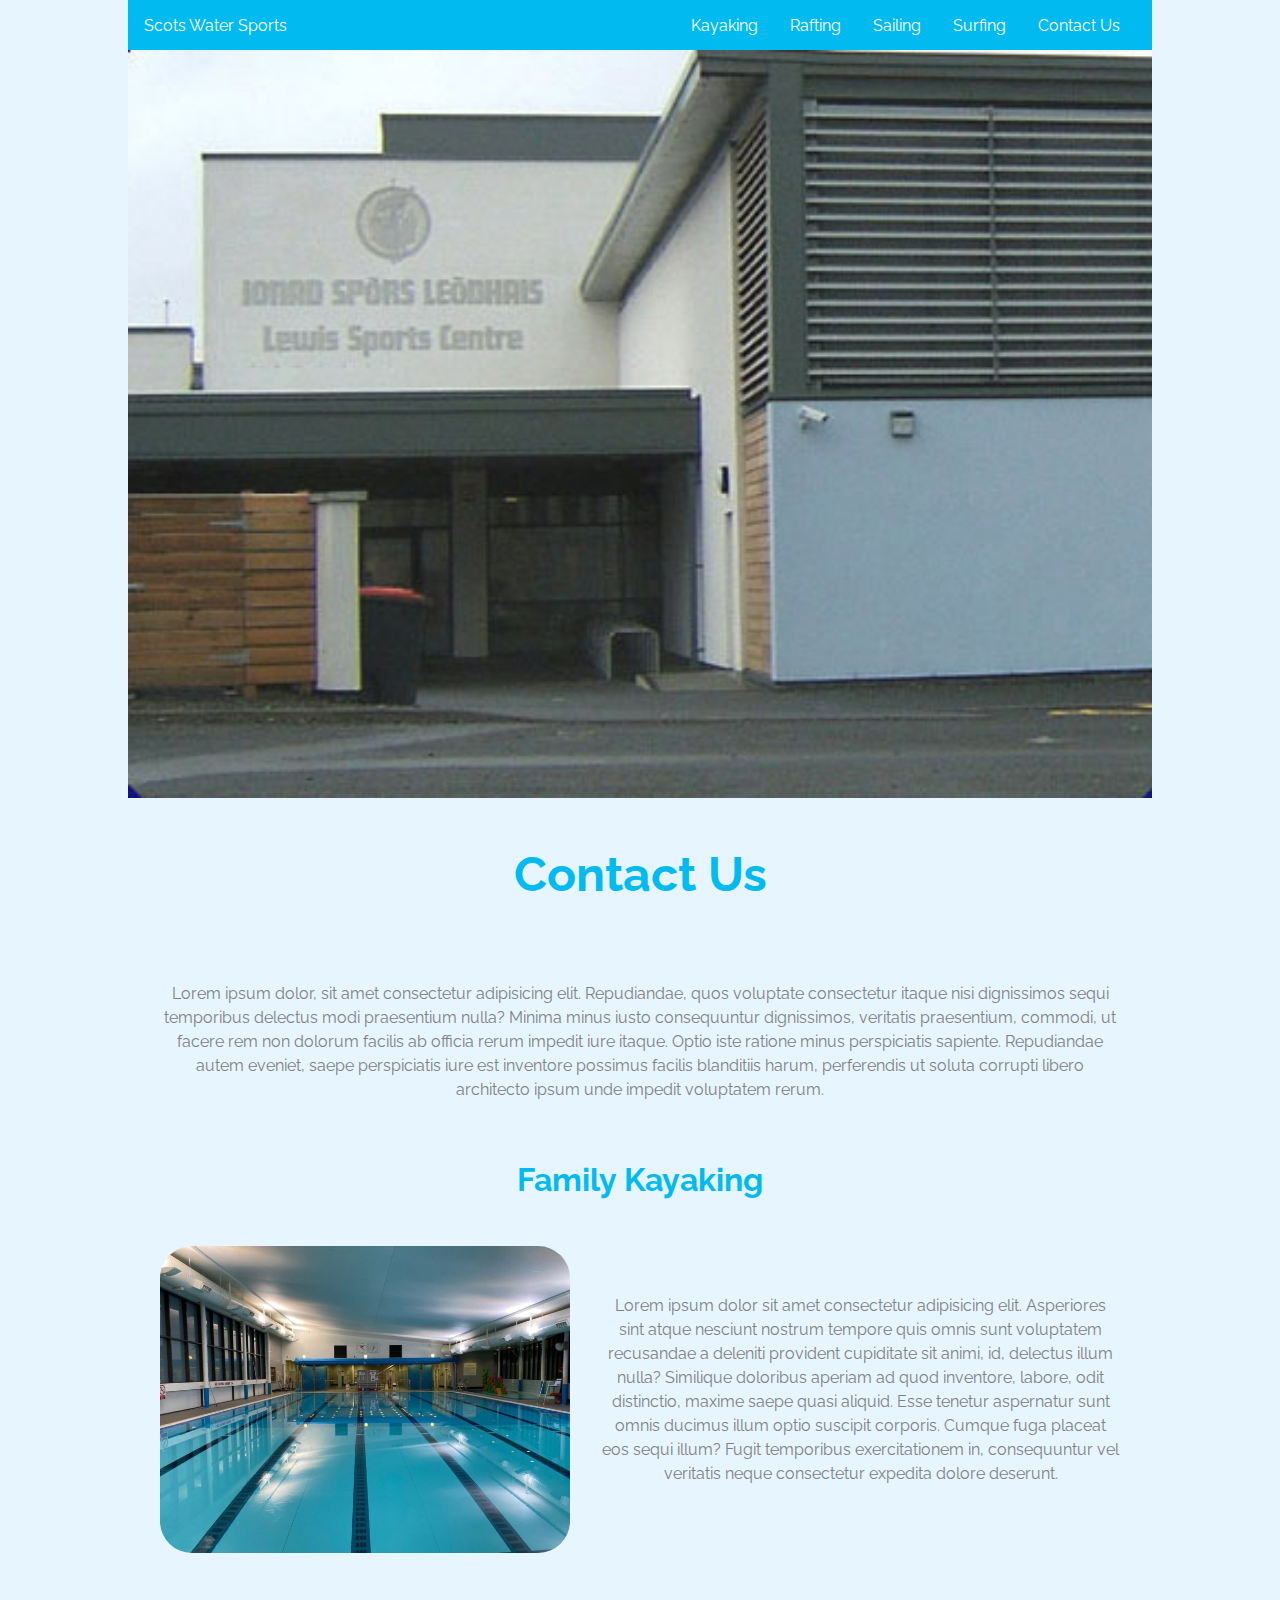
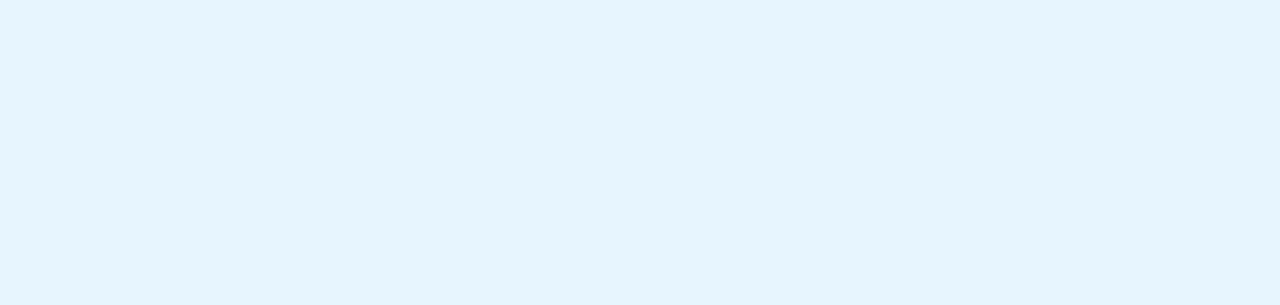
==== contact-us.html @ fa76a1b5 "final edit?" ====
<!DOCTYPE html>
<html lang="en">
  <head>
    <meta charset="UTF-8" />
    <meta name="viewport" content="width=device-width, initial-scale=1.0" />
    <title>Scots Water Sports</title>
    <link rel="stylesheet" href="styles.css" />
  </head>
  <body>
    <meta name="viewport" content="width=device-width, initial-scale=1" />
    <section class="top-nav">
      <a href="./index.html" class="logo"><div>Scots Water Sports</div></a>
      <input id="menu-toggle" type="checkbox" />
      <label class="menu-button-container" for="menu-toggle">
        <div class="menu-button"></div>
      </label>
      <ul class="menu">
        <li><a href="./kayaking.html">Kayaking</a></li>
        <li><a href="./rafting.html">Rafting</a></li>
        <li><a href="./sailing.html">Sailing</a></li>
        <li><a href="./surfing.html">Surfing</a></li>
        <li><a href="./contact-us.html">Contact Us</a></li>
      </ul>
    </section>
    <div class="hero">
      <img
        src="./images/lewis-sport-centre.jpg"
        alt="sport centre"
        class="kayakman"
      />
    </div>
    <h1>Contact Us</h1>
    <p>
      Lorem ipsum dolor, sit amet consectetur adipisicing elit. Repudiandae,
      quos voluptate consectetur itaque nisi dignissimos sequi temporibus
      delectus modi praesentium nulla? Minima minus iusto consequuntur
      dignissimos, veritatis praesentium, commodi, ut facere rem non dolorum
      facilis ab officia rerum impedit iure itaque. Optio iste ratione minus
      perspiciatis sapiente. Repudiandae autem eveniet, saepe perspiciatis iure
      est inventore possimus facilis blanditiis harum, perferendis ut soluta
      corrupti libero architecto ipsum unde impedit voluptatem rerum.
    </p>
    <h2>Family Kayaking</h2>
    <div class="flex-index">
      <img src="./images/swimming-pool.jpg" alt="swimming pool" />
      <p>
        Lorem ipsum dolor sit amet consectetur adipisicing elit. Asperiores sint
        atque nesciunt nostrum tempore quis omnis sunt voluptatem recusandae a
        deleniti provident cupiditate sit animi, id, delectus illum nulla?
        Similique doloribus aperiam ad quod inventore, labore, odit distinctio,
        maxime saepe quasi aliquid. Esse tenetur aspernatur sunt omnis ducimus
        illum optio suscipit corporis. Cumque fuga placeat eos sequi illum?
        Fugit temporibus exercitationem in, consequuntur vel veritatis neque
        consectetur expedita dolore deserunt.
      </p>
    </div>
    <div class="map">
      <iframe
        src="https://www.google.com/maps/embed?pb=!1m18!1m12!1m3!1d2101.861430665258!2d-6.381826922451893!3d58.210077674091785!2m3!1f0!2f0!3f0!3m2!1i1024!2i768!4f13.1!3m3!1m2!1s0x488df7d7aca97555%3A0xbeab91dcc4db89c8!2sLewis%20Sports%20Centre!5e0!3m2!1sen!2suk!4v1733062646223!5m2!1sen!2suk"
        width="400"
        height="300"
        style="border: 0"
        allowfullscreen=""
        loading="lazy"
        referrerpolicy="no-referrer-when-downgrade"
      ></iframe>
    </div>
  </body>
</html>
---- styles.css ----
@import url(https://fonts.googleapis.com/css?family=Raleway);
html,
body {
  margin: 0;
  height: 100%;
}

* {
  font-family: "Raleway";
  box-sizing: border-box;
}

.top-nav {
  display: flex;
  flex-direction: row;
  align-items: center;
  justify-content: space-between;
  background-color: #00baf0;
  /* background: linear-gradient(to left, #f46b45, #eea849); */
  color: #fff;
  height: 50px;
  padding: 1em;
}

.menu {
  display: flex;
  flex-direction: row;
  list-style-type: none;
  margin: 0;
  padding: 0;
}

.menu > li {
  margin: 0 1rem;
  overflow: hidden;
}

.menu-button-container {
  display: none;
  height: 100%;
  width: 30px;
  cursor: pointer;
  flex-direction: column;
  justify-content: center;
  align-items: center;
}

#menu-toggle {
  display: none;
}

.menu-button,
.menu-button::before,
.menu-button::after {
  display: block;
  background-color: #fff;
  position: absolute;
  height: 4px;
  width: 30px;
  transition: transform 400ms cubic-bezier(0.23, 1, 0.32, 1);
  border-radius: 2px;
}

.menu-button::before {
  content: "";
  margin-top: -8px;
}

.menu-button::after {
  content: "";
  margin-top: 8px;
}

#menu-toggle:checked + .menu-button-container .menu-button::before {
  margin-top: 0px;
  transform: rotate(405deg);
}

#menu-toggle:checked + .menu-button-container .menu-button {
  background: rgba(255, 255, 255, 0);
}

#menu-toggle:checked + .menu-button-container .menu-button::after {
  margin-top: 0px;
  transform: rotate(-405deg);
}
/* new css */
body {
  background-color: #e6f5ff;
}
.logo {
  text-decoration: none;
  color: inherit;
}
.menu > li > a {
  text-decoration: none;
  color: inherit;
}
img {
  display: block;
  margin-left: auto;
  margin-right: auto;
  width: 100%;
}
/* .kayakman {
  display: block;
  margin-left: auto;
  margin-right: auto;
  width: 100%;
} */
h1 {
  text-align: center;
  color: #00baf0;
  font-size: 3rem;
  padding: 1rem;
}
h2 {
  text-align: center;
  font-size: 2rem;
  color: #00baf0;
}
p {
  text-align: center;
  padding: 2rem;
  color: gray;
  line-height: 1.5rem;
}
.map {
  margin: 0 auto;
  text-align: center;
}

@media (max-width: 700px) {
  .menu-button-container {
    display: flex;
  }
  .menu {
    position: absolute;
    top: 0;
    margin-top: 50px;
    left: 0;
    flex-direction: column;
    width: 100%;
    justify-content: center;
    align-items: center;
  }
  #menu-toggle ~ .menu li {
    height: 0;
    margin: 0;
    padding: 0;
    border: 0;
    transition: height 400ms cubic-bezier(0.23, 1, 0.32, 1);
  }
  #menu-toggle:checked ~ .menu li {
    border: 1px solid #333;
    height: 2.5em;
    padding: 0.5em;
    transition: height 400ms cubic-bezier(0.23, 1, 0.32, 1);
  }
  .menu > li {
    display: flex;
    justify-content: center;
    margin: 0;
    padding: 0.5em 0;
    width: 100%;
    color: white;
    background-color: #222;
  }
  .menu > li:not(:last-child) {
    border-bottom: 1px solid #444;
  }
}
/* new css */
@media (min-width: 1200px) {
  body {
    max-width: 80%;
    margin: auto;
  }
}
@media (min-width: 700px) {
  .flex-index {
    display: flex;
    flex-direction: row;
    margin-top: 3rem;
    margin-bottom: 3rem;
  }
  .flex-index img {
    width: 40%;
    margin-left: 2rem;
    display: block;
    border-radius: 2rem;
  }
}
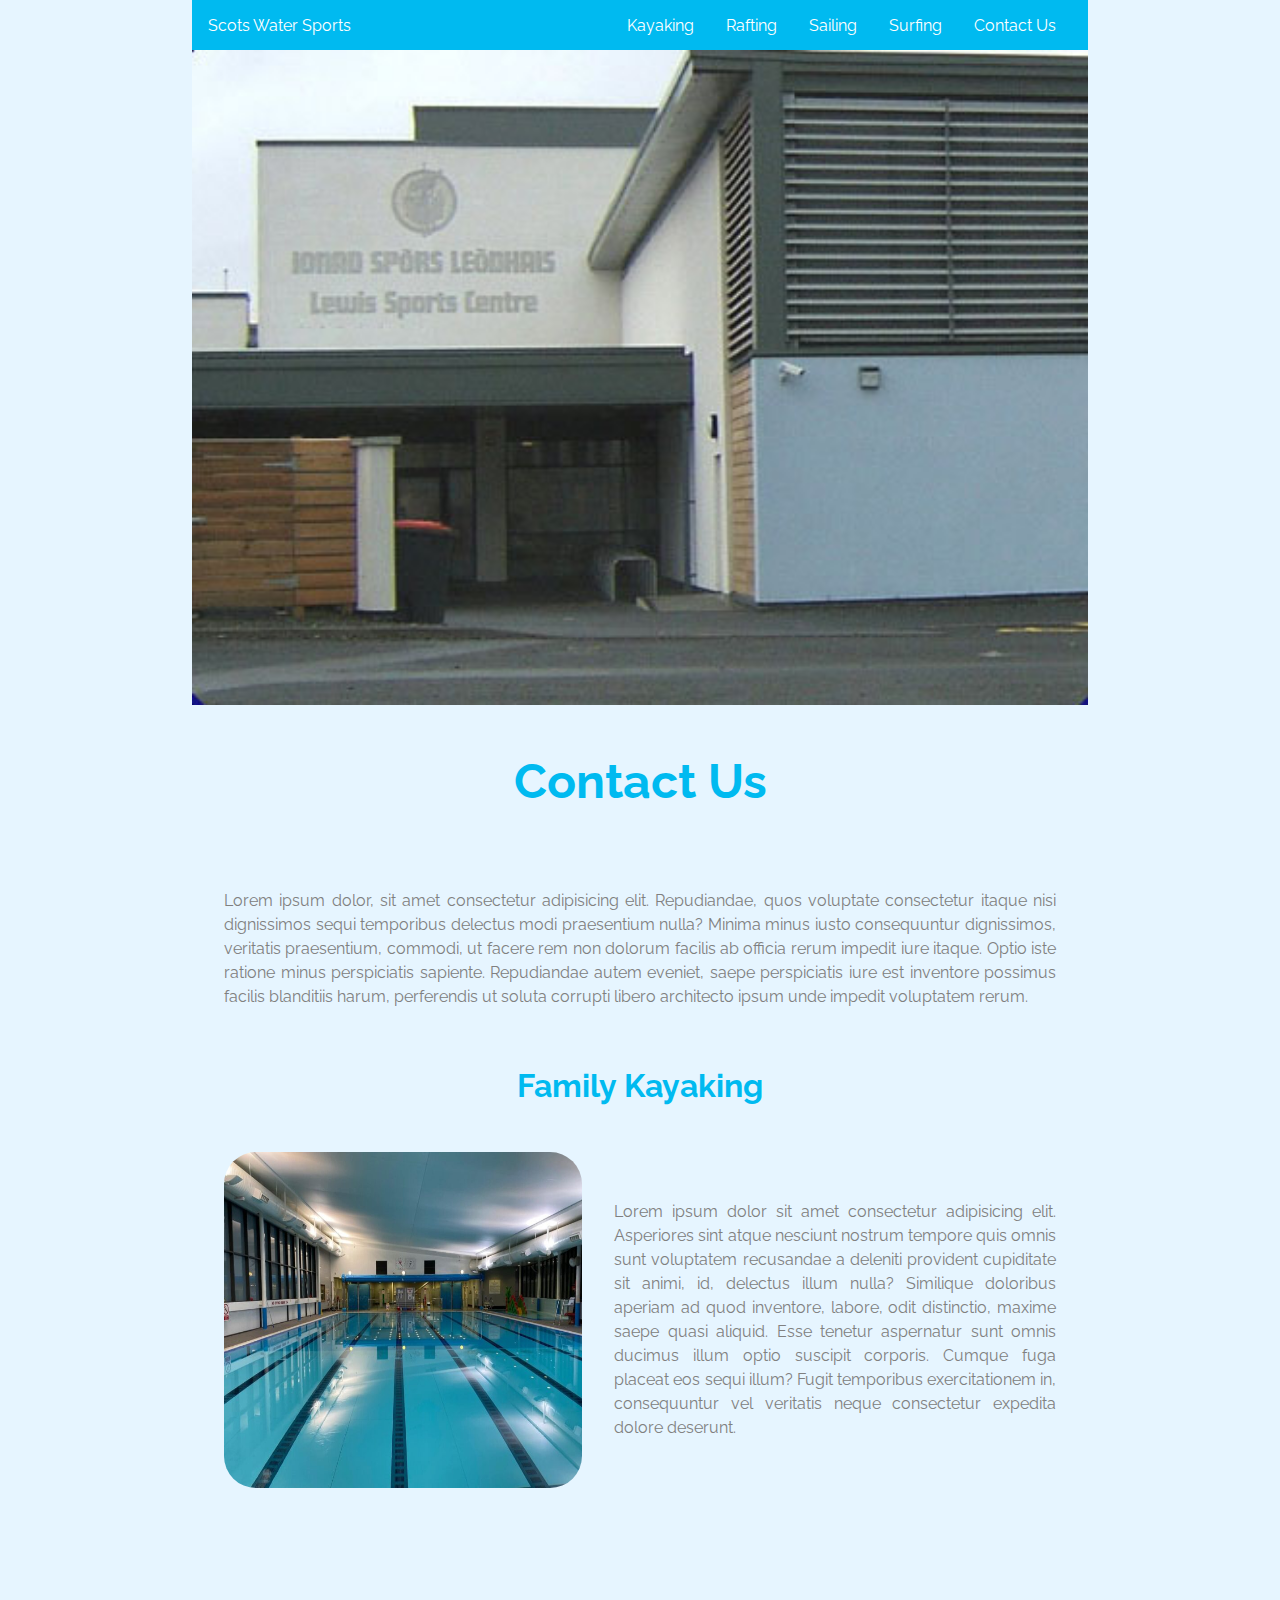
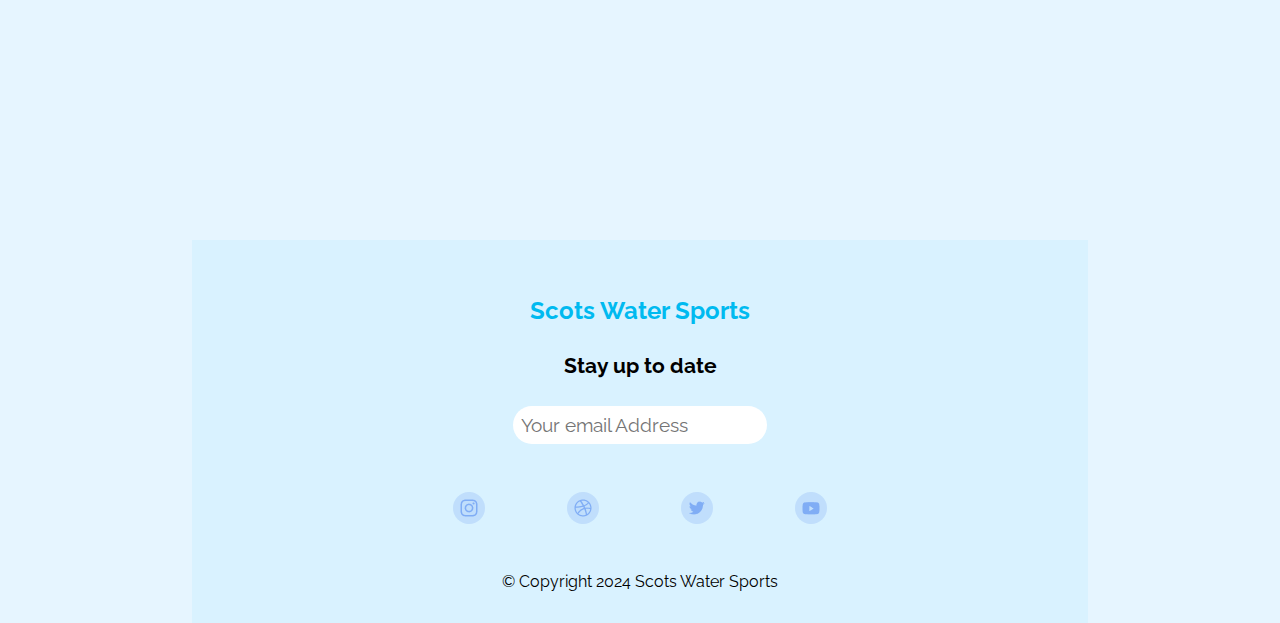
==== commit 03c86543: "add footer" ====
--- a/contact-us.html
+++ b/contact-us.html
@@ -65,5 +65,31 @@
         referrerpolicy="no-referrer-when-downgrade"
       ></iframe>
     </div>
+    <footer>
+      <div class="form">
+        <h3>Scots Water Sports</h3>
+        <h4>Stay up to date</h4>
+        <div class="centre-form">
+          <form>
+            <input type="text" placeholder="Your email Address" />
+          </form>
+        </div>
+      </div>
+      <div class="footer-icons">
+        <div class="icon-circle">
+          <img src="./icons/Instagram.png" />
+        </div>
+        <div class="icon-circle">
+          <img src="./icons/Dribbble.png" />
+        </div>
+        <div class="icon-circle">
+          <img src="./icons/Twitter.png" />
+        </div>
+        <div class="icon-circle">
+          <img src="./icons/Youtube.png" />
+        </div>
+      </div>
+      <div class="trademark">&copy; Copyright 2024 Scots Water Sports</div>
+    </footer>
   </body>
 </html>
--- a/styles.css
+++ b/styles.css
@@ -16,7 +16,6 @@
   align-items: center;
   justify-content: space-between;
   background-color: #00baf0;
-  /* background: linear-gradient(to left, #f46b45, #eea849); */
   color: #fff;
   height: 50px;
   padding: 1em;
@@ -92,6 +91,10 @@
   text-decoration: none;
   color: inherit;
 }
+.logo-span {
+  font-size: 3rem;
+  color: blue;
+}
 .menu > li > a {
   text-decoration: none;
   color: inherit;
@@ -102,12 +105,6 @@
   margin-right: auto;
   width: 100%;
 }
-/* .kayakman {
-  display: block;
-  margin-left: auto;
-  margin-right: auto;
-  width: 100%;
-} */
 h1 {
   text-align: center;
   color: #00baf0;
@@ -119,14 +116,50 @@
   font-size: 2rem;
   color: #00baf0;
 }
+h3 {
+  font-size: 1.5rem;
+  text-align: center;
+  color: #00baf0;
+}
+h4 {
+  text-align: center;
+  font-size: 1.3rem;
+}
 p {
-  text-align: center;
+  text-align: justify;
   padding: 2rem;
   color: gray;
   line-height: 1.5rem;
 }
 .map {
   margin: 0 auto;
+  text-align: center;
+}
+footer {
+  background-color: #d9f2ff;
+  padding: 2rem;
+}
+input[type="text"] {
+  border-radius: 5rem;
+  padding: 0.5rem;
+  font-size: 1.2rem;
+  border: none;
+  display: block;
+  margin: auto;
+}
+.icon-circle {
+  background: rgba(128, 173, 245, 0.2);
+  height: 2rem;
+  width: 2rem;
+  border-radius: 100%;
+}
+.footer-icons {
+  margin: 3rem auto;
+  width: 45%;
+  display: flex;
+  justify-content: space-between;
+}
+.trademark {
   text-align: center;
 }
 
@@ -173,7 +206,7 @@
 /* new css */
 @media (min-width: 1200px) {
   body {
-    max-width: 80%;
+    max-width: 70%;
     margin: auto;
   }
 }
